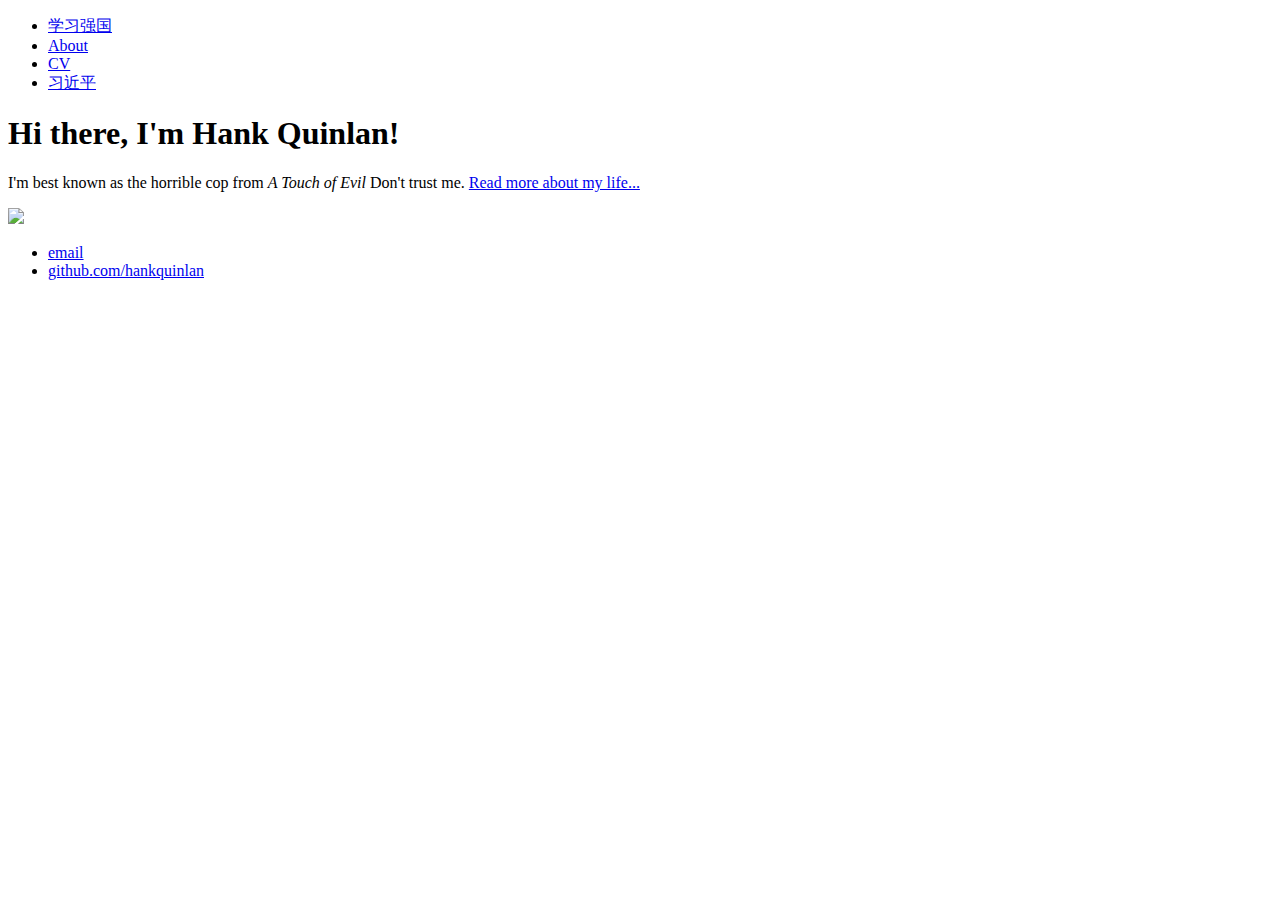
==== index.html @ b681f36e "Update index.html" ====
<!DOCTYPE html>
<html>
	<head>
		<title>This is my first Github Page</title>
		<!-- link to main stylesheet -->
		<link rel="stylesheet" type="text/css" href="/blog/css/main.css">
	</head>
	<body>
		<nav>
    		<ul>
        		<li><a href="/">学习强国</a></li>
	        	<li><a href="/about">About</a></li>
        		<li><a href="/cv">CV</a></li>
        		<li><a href="/blog">习近平</a></li>
    		</ul>
		</nav>
		<div class="container">
    		<div class="blurb">
        		<h1>Hi there, I'm Hank Quinlan!</h1>
				<p>I'm best known as the horrible cop from <em>A Touch of Evil</em> Don't trust me. <a href="/about">Read more about my life...</a></p>
    			<img src="/blog/img/2MjH8gL99ZTYXbu.png">
		</div><!-- /.blurb -->
		</div><!-- /.container -->
		<footer>
    		<ul>
        		<li><a href="mailto:hankquinlanhub@gmail.com">email</a></li>
        		<li><a href="https://github.com/hankquinlan">github.com/hankquinlan</a></li>
			</ul>
		</footer>
	</body>
</html>
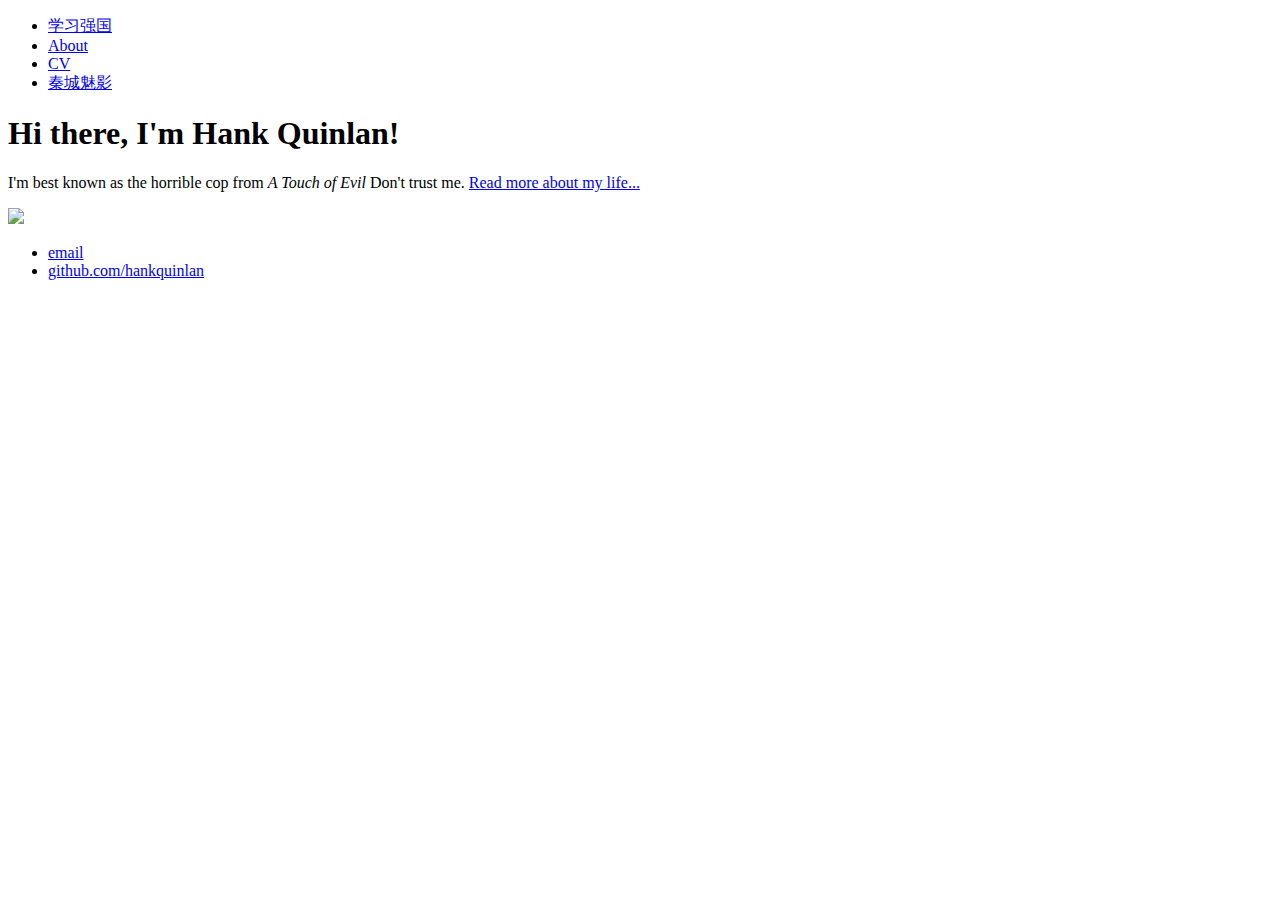
==== commit 36ab0393: "Update index.html" ====
--- a/index.html
+++ b/index.html
@@ -11,7 +11,7 @@
         		<li><a href="/">学习强国</a></li>
 	        	<li><a href="/about">About</a></li>
         		<li><a href="/cv">CV</a></li>
-        		<li><a href="/blog">习近平</a></li>
+        		<li><a href="/blog">秦城魅影</a></li>
     		</ul>
 		</nav>
 		<div class="container">
